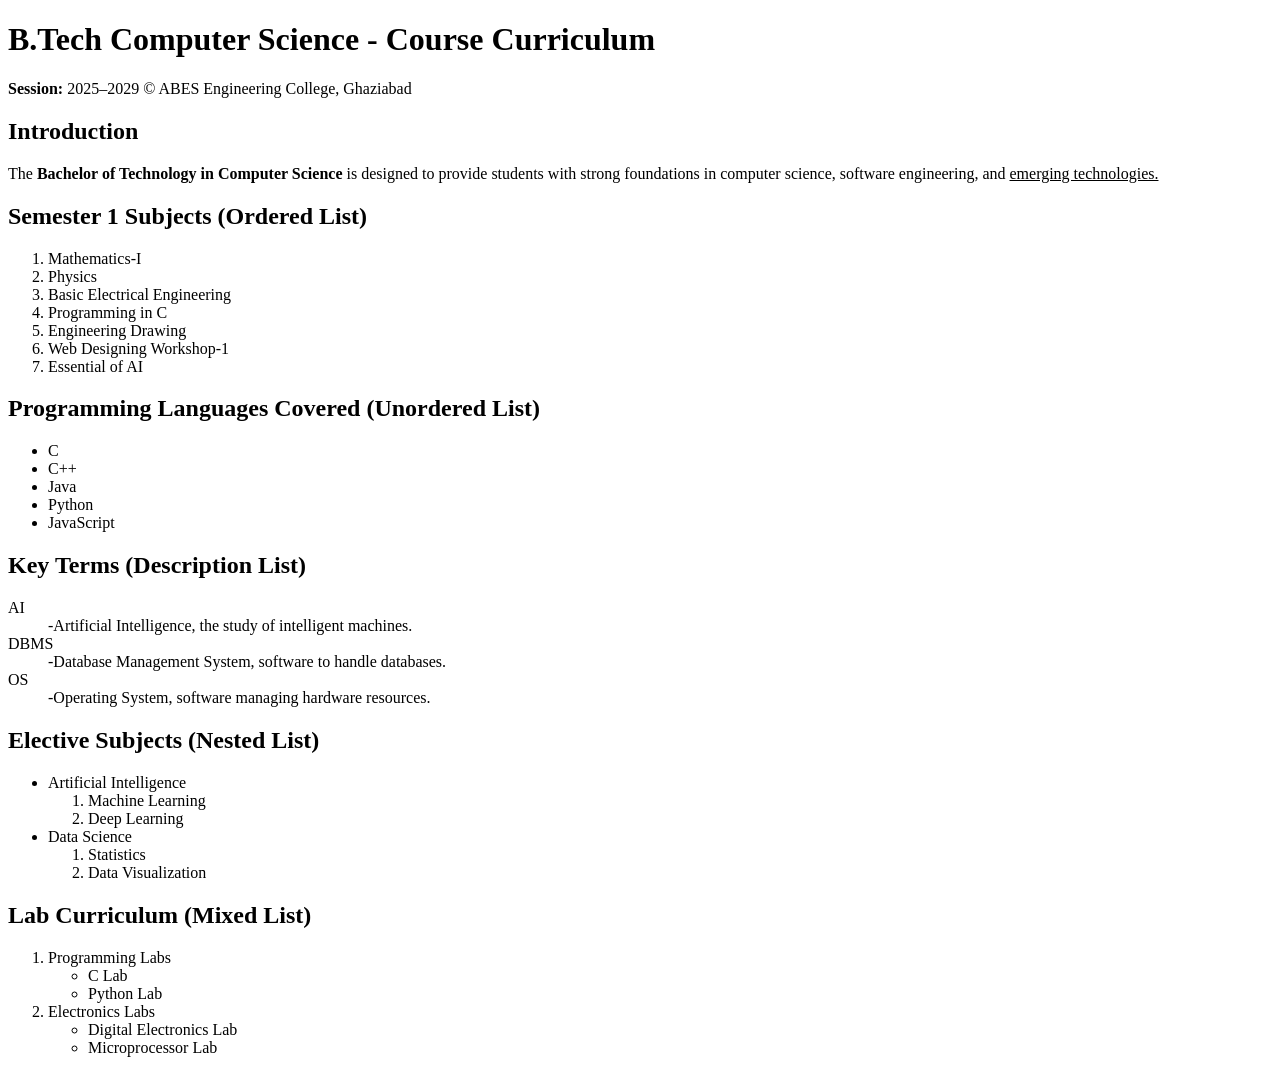
==== assignment1.html @ 9cfc5402 "initial commit" ====
<!DOCTYPE html>
<html>
<head>
<title>B.Tech Computer Science - Course Curriculum</title>
</head>
<body>

  <h1>B.Tech Computer Science - Course Curriculum</h1>
  <p><strong>Session:</strong> 2025–2029 &copy; ABES Engineering College, Ghaziabad</p>

  <h2>Introduction</h2>
  <p>
    The <b>Bachelor of Technology in Computer Science</b> is designed to provide students 
    with strong foundations in computer science, software engineering, and <u>emerging technologies.</u>
  </p>

  <h2>Semester 1 Subjects (Ordered List)</h2>
  <ol>
    <li>Mathematics-I</li>
    <li>Physics</li>
    <li>Basic Electrical Engineering</li>
    <li>Programming in C</li>
    <li>Engineering Drawing</li>
    <li>Web Designing Workshop-1</li>
    <li>Essential of AI</li>
  </ol>

  <h2>Programming Languages Covered (Unordered List)</h2>
  <ul>
    <li>C</li>
    <li>C++</li>
    <li>Java</li>
    <li>Python</li>
    <li>JavaScript</li>
  </ul>

  <h2>Key Terms (Description List)</h2>
  <dl>
    <dt>AI</dt>
    <dd>-Artificial Intelligence, the study of intelligent machines.</dd>
    <dt>DBMS</dt>
    <dd>-Database Management System, software to handle databases.</dd>
    <dt>OS</dt>
    <dd>-Operating System, software managing hardware resources.</dd>
  </dl>

  <h2>Elective Subjects (Nested List)</h2>
  <ul>
    <li>Artificial Intelligence
      <ol>
        <li>Machine Learning</li>
        <li>Deep Learning</li>
      </ol>
    </li>
    <li>Data Science
      <ol>
        <li>Statistics</li>
        <li>Data Visualization</li>
      </ol>
    </li>
  </ul>

  <h2>Lab Curriculum (Mixed List)</h2>
  <ol>
    <li>Programming Labs
      <ul>
        <li>C Lab</li>
        <li>Python Lab</li>
      </ul>
    </li>
    <li>Electronics Labs
      <ul>
        <li>Digital Electronics Lab</li>
        <li>Microprocessor Lab</li>
      </ul>
    </li>
  </ol>

</body>
</html>
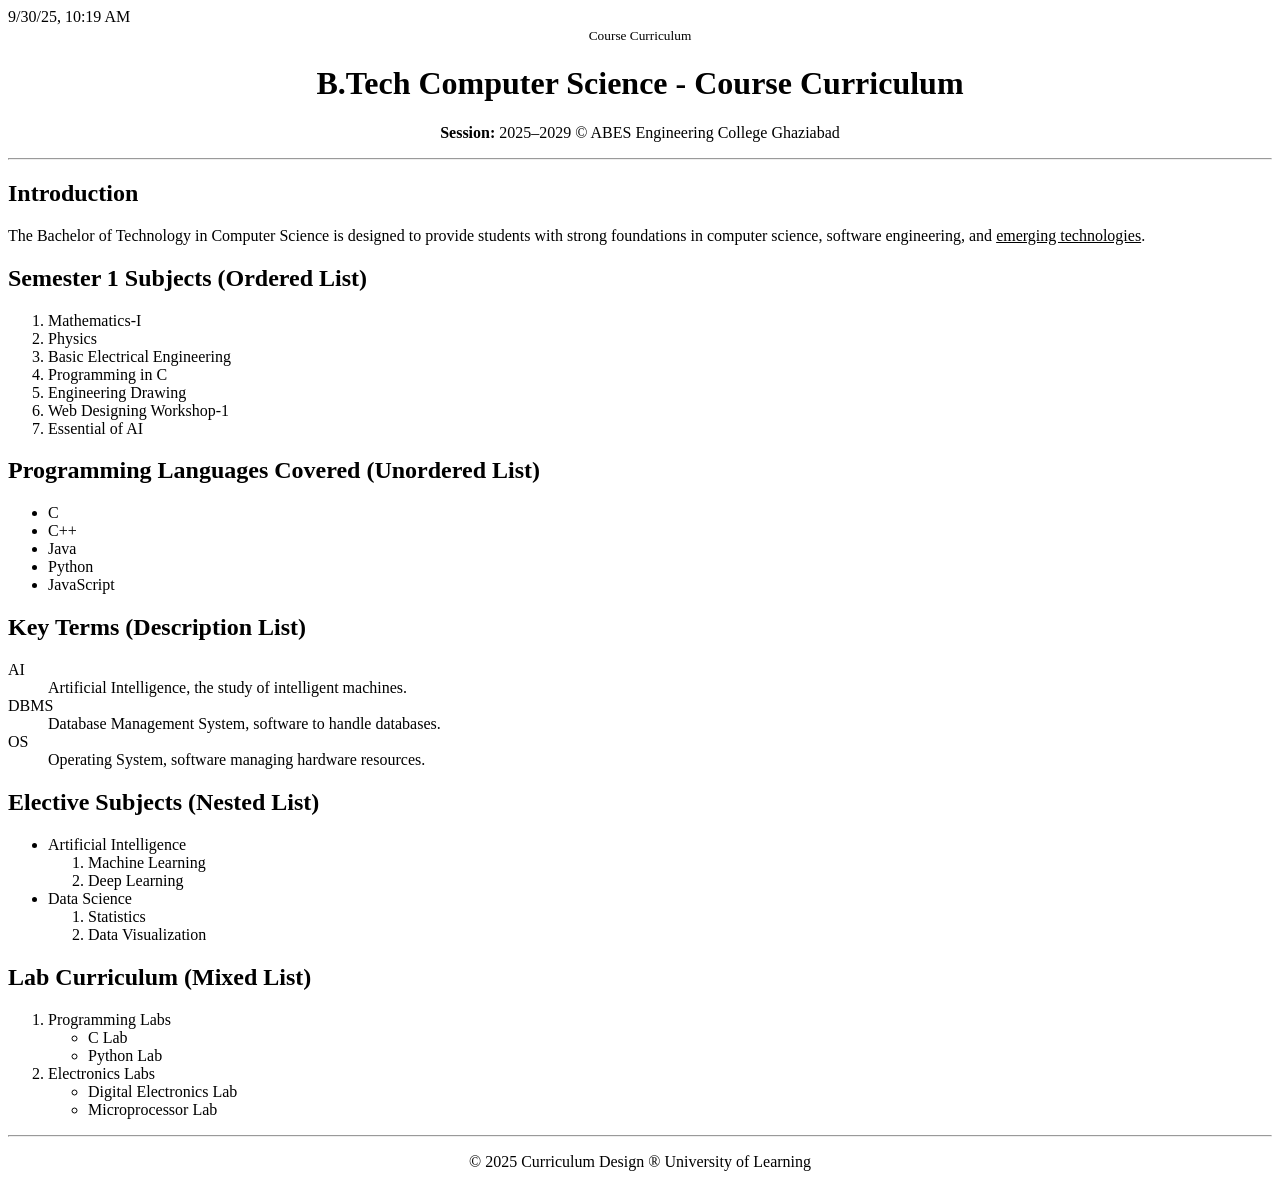
==== commit 2da0a9e4: "Intial commit" ====
--- a/assignment1.html
+++ b/assignment1.html
@@ -1,80 +1,84 @@
 <!DOCTYPE html>
-<html>
-<head>
-<title>B.Tech Computer Science - Course Curriculum</title>
-</head>
-<body>
-
-  <h1>B.Tech Computer Science - Course Curriculum</h1>
-  <p><strong>Session:</strong> 2025–2029 &copy; ABES Engineering College, Ghaziabad</p>
-
-  <h2>Introduction</h2>
-  <p>
-    The <b>Bachelor of Technology in Computer Science</b> is designed to provide students 
-    with strong foundations in computer science, software engineering, and <u>emerging technologies.</u>
-  </p>
-
-  <h2>Semester 1 Subjects (Ordered List)</h2>
-  <ol>
-    <li>Mathematics-I</li>
-    <li>Physics</li>
-    <li>Basic Electrical Engineering</li>
-    <li>Programming in C</li>
-    <li>Engineering Drawing</li>
-    <li>Web Designing Workshop-1</li>
-    <li>Essential of AI</li>
-  </ol>
-
-  <h2>Programming Languages Covered (Unordered List)</h2>
-  <ul>
-    <li>C</li>
-    <li>C++</li>
-    <li>Java</li>
-    <li>Python</li>
-    <li>JavaScript</li>
-  </ul>
-
-  <h2>Key Terms (Description List)</h2>
-  <dl>
-    <dt>AI</dt>
-    <dd>-Artificial Intelligence, the study of intelligent machines.</dd>
-    <dt>DBMS</dt>
-    <dd>-Database Management System, software to handle databases.</dd>
-    <dt>OS</dt>
-    <dd>-Operating System, software managing hardware resources.</dd>
-  </dl>
-
-  <h2>Elective Subjects (Nested List)</h2>
-  <ul>
-    <li>Artificial Intelligence
-      <ol>
-        <li>Machine Learning</li>
-        <li>Deep Learning</li>
-      </ol>
-    </li>
-    <li>Data Science
-      <ol>
-        <li>Statistics</li>
-        <li>Data Visualization</li>
-      </ol>
-    </li>
-  </ul>
-
-  <h2>Lab Curriculum (Mixed List)</h2>
-  <ol>
-    <li>Programming Labs
-      <ul>
-        <li>C Lab</li>
-        <li>Python Lab</li>
-      </ul>
-    </li>
-    <li>Electronics Labs
-      <ul>
-        <li>Digital Electronics Lab</li>
-        <li>Microprocessor Lab</li>
-      </ul>
-    </li>
-  </ol>
-
-</body>
-</html>
+ <html lang="en">
+ <head>
+    <title>B.Tech Computer Science - Course Curriculum</title>
+ </head>
+ <body>
+    <date>9/30/25,</date>
+    <time>10:19 AM</time>
+    <header align="center">
+    <small>Course Curriculum</small>
+    <h1>B.Tech Computer Science - Course Curriculum</h1>
+    <p><strong>Session:</strong> 2025–2029 © ABES Engineering College Ghaziabad</p>
+    <hr></hr>
+    </header>
+    <h2>Introduction</h2>
+    <p>
+        The Bachelor of Technology in Computer Science is designed to provide 
+students with strong foundations
+        in computer science, software engineering, and <u>emerging 
+technologies</u>.
+    </p>
+    <h2>Semester 1 Subjects (Ordered List)</h2>
+    <ol>
+        <li>Mathematics-I</li>
+        <li>Physics</li>
+        <li>Basic Electrical Engineering</li>
+        <li>Programming in C</li>
+        <li>Engineering Drawing</li>
+        <li>Web Designing Workshop-1</li>
+        <li>Essential of AI</li>
+    </ol>
+    <h2>Programming Languages Covered (Unordered List)</h2>
+    <ul>
+        <li>C</li>
+        <li>C++</li>
+        <li>Java</li>
+        <li>Python</li>
+        <li>JavaScript</li>
+    </ul>
+    <h2>Key Terms (Description List)</h2>
+    <dl>
+        <dt>AI</dt>
+        <dd>Artificial Intelligence, the study of intelligent machines.</dd>
+        <dt>DBMS</dt>
+        <dd>Database Management System, software to handle databases.</dd>
+        <dt>OS</dt>
+        <dd>Operating System, software managing hardware resources.</dd>
+    </dl>
+    <h2>Elective Subjects (Nested List)</h2>
+    <ul>
+        <li>Artificial Intelligence
+            <ol>
+                <li>Machine Learning</li>
+                <li>Deep Learning</li>
+            </ol>
+        </li>
+        <li>Data Science
+            <ol>
+                <li>Statistics</li>
+                <li>Data Visualization</li>
+            </ol>
+        </li>
+    </ul>
+    <h2>Lab Curriculum (Mixed List)</h2>
+    <ol>
+        <li>Programming Labs
+            <ul>
+                <li>C Lab</li>
+                <li>Python Lab</li>
+            </ul>
+        </li>
+        <li>Electronics Labs
+            <ul>
+                <li>Digital Electronics Lab</li>
+                <li>Microprocessor Lab</li>
+            </ul>
+        </li>
+    </ol>
+    <hr></hr>
+    <footer align="center">
+        <p>© 2025 Curriculum Design ® University of Learning</p>
+    </footer>
+ </body>
+ </html>
